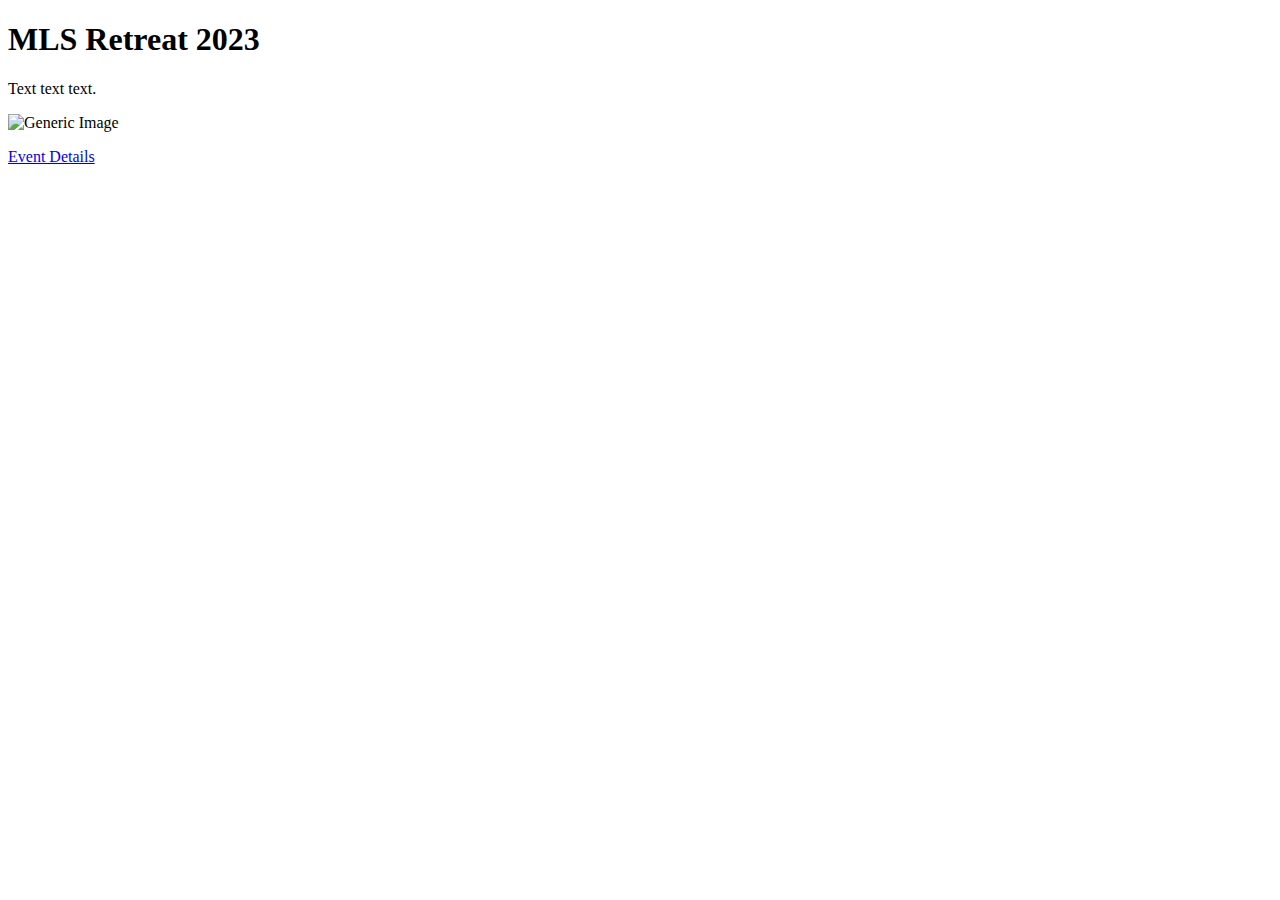
==== index.html @ 39de08d8 "Initial commit" ====
<!DOCTYPE html>
<html>
<head>
	<title>MLS Retreat 2023</title>
</head>
<body>
	<h1>MLS Retreat 2023</h1>
	<p>Text text text.</p>
	<img src="generic.jpg" alt="Generic Image">
	<p><a href="event-details.html">Event Details</a></p>
</body>
</html>
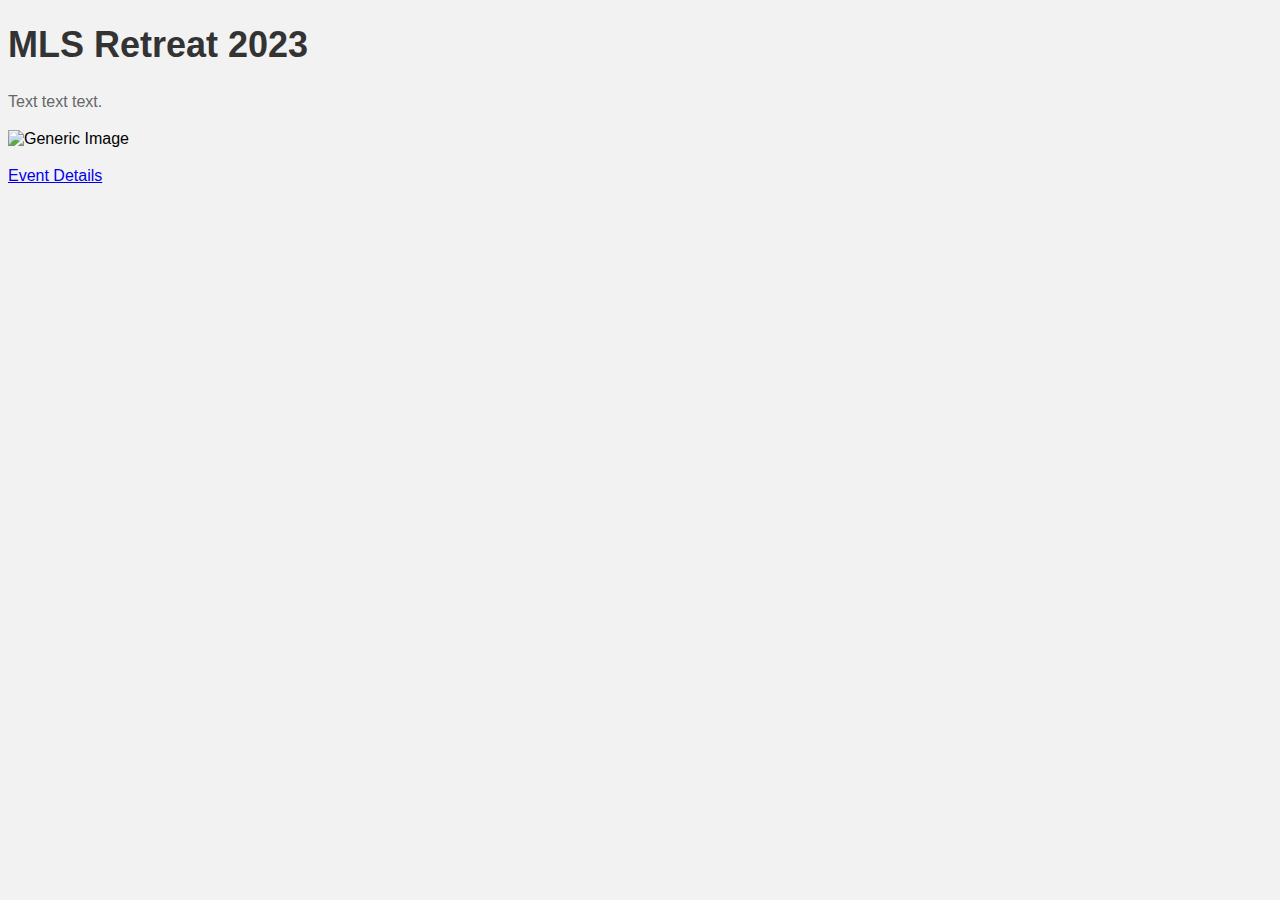
==== commit ea9cf705: "Initial css" ====
--- a/index.html
+++ b/index.html
@@ -2,6 +2,7 @@
 <html>
 <head>
 	<title>MLS Retreat 2023</title>
+    <link rel="stylesheet" href="style.css">
 </head>
 <body>
 	<h1>MLS Retreat 2023</h1>
--- a/style.css
+++ b/style.css
@@ -0,0 +1,21 @@
+/* CSS code in style.css file */
+body {
+    font-family: Arial, sans-serif;
+    font-size: 16px;
+    background-color: #f2f2f2;
+  }
+  
+  h1 {
+    font-size: 36px;
+    color: #333333;
+  }
+  
+  p {
+    line-height: 1.5;
+    color: #666666;
+  }
+  
+  img {
+    max-width: 100%;
+    height: auto;
+  }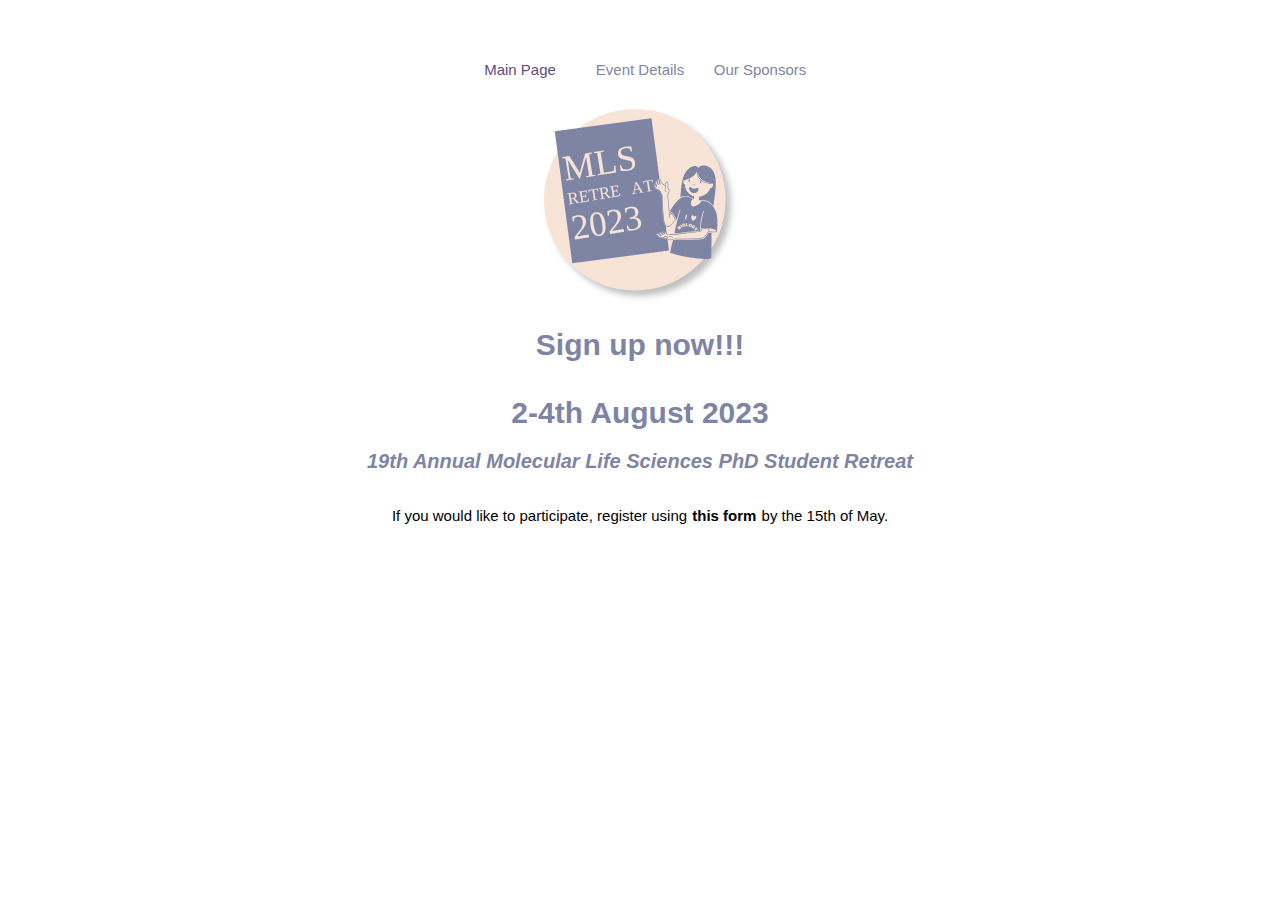
==== commit b0cc0aa8: "Version 1" ====
--- a/index.html
+++ b/index.html
@@ -5,9 +5,23 @@
     <link rel="stylesheet" href="style.css">
 </head>
 <body>
-	<h1>MLS Retreat 2023</h1>
-	<p>Text text text.</p>
-	<img src="generic.jpg" alt="Generic Image">
-	<p><a href="event-details.html">Event Details</a></p>
+
+        <nav>
+            <ul>
+                <li><a clаss="nav" id="lnkcurr" href="index.html">Main Page</a></li>
+                <li><a clаss="nav" href="event-details.html">Event Details</a></li>
+                <li><a clаss="nav" href="sponsors.html">Our Sponsors</a></li>
+            </ul>
+        </nav>
+
+    <br><img class="logo" src="Logo 2.svg" alt="MLS Retreat 2023">
+
+
+    <h1>Sign up now!!!<br><br>
+        2-4th August 2023</h1>
+    <h1 style="font-style:italic; font-size:20px">19th Annual Molecular Life Sciences PhD Student Retreat</h1>
+	
+    <p class="signup"> If you would like to participate, register using<a class="form" href="https://forms.gle/uWhL7MSMfcnz4sHJ8" target="_blank"> this form </a>by the 15th of May.</p>
+
 </body>
 </html>
--- a/style.css
+++ b/style.css
@@ -1,21 +1,98 @@
 /* CSS code in style.css file */
 body {
-    font-family: Arial, sans-serif;
-    font-size: 16px;
-    background-color: #f2f2f2;
+    font-family: 'Arial', sans-serif;
+    font-size: 15px;
+    background-color: #ffffff;
+    margin: 4% 10%;
+    text-align: center;
   }
   
   h1 {
-    font-size: 36px;
-    color: #333333;
+    font-size:30px;
+    color: rgb(126,132,163);
+    text-align: center;
+  }
+
+  h2{
+    color: rgb(126,132,163);
   }
   
   p {
-    line-height: 1.5;
-    color: #666666;
+    line-height: 1.2;
+    color: #000000;
+  }
+
+  .mlsmail{
+    text-align:center;
+    color: rgb(126,132,163);
+    font-size: 20px;
+    font-weight: 600;
+    margin-top: auto;
   }
   
   img {
     max-width: 100%;
     height: auto;
-  }+  }
+  
+  nav {
+    justify-content: center;
+    display: flex;
+  }
+  
+  ul {
+    list-style-type: none;
+    display: flex;
+    margin:0;
+    padding:0;
+  }
+  
+a{
+    display: block;
+    color: rgb(126,132,163);
+    text-align: center;
+    padding: 5px 5px;
+    text-decoration: none;
+    width: 100px;
+    margin: 5px 5px;
+    font-size: 15px;
+  }
+
+  #lnkcurr{ 
+    color: rgb(97, 75, 128);
+  }
+  
+  a:hover {
+    background-color: rgba(200, 156, 218, 0.218);
+  }
+
+.form{
+  color: rgb(0, 0, 0);
+  font-size: 15px;
+  padding:-5 0;
+  margin:0;
+  font-weight: bold;
+  display: inline-block;
+  width:4.3em;
+}
+
+.form:hover{
+text-decoration: underline;
+background-color: rgba(255, 0, 0, 0);
+}
+
+.sponsors-img{
+  width: 80vmin;
+  margin: 25px auto 0 auto; /*top right bottom left */
+  display: block;
+}  
+
+.logo {
+  width: 200px;
+  height: 200px;
+  text-align: center;
+}
+
+.signup{
+  display: inline-block;
+}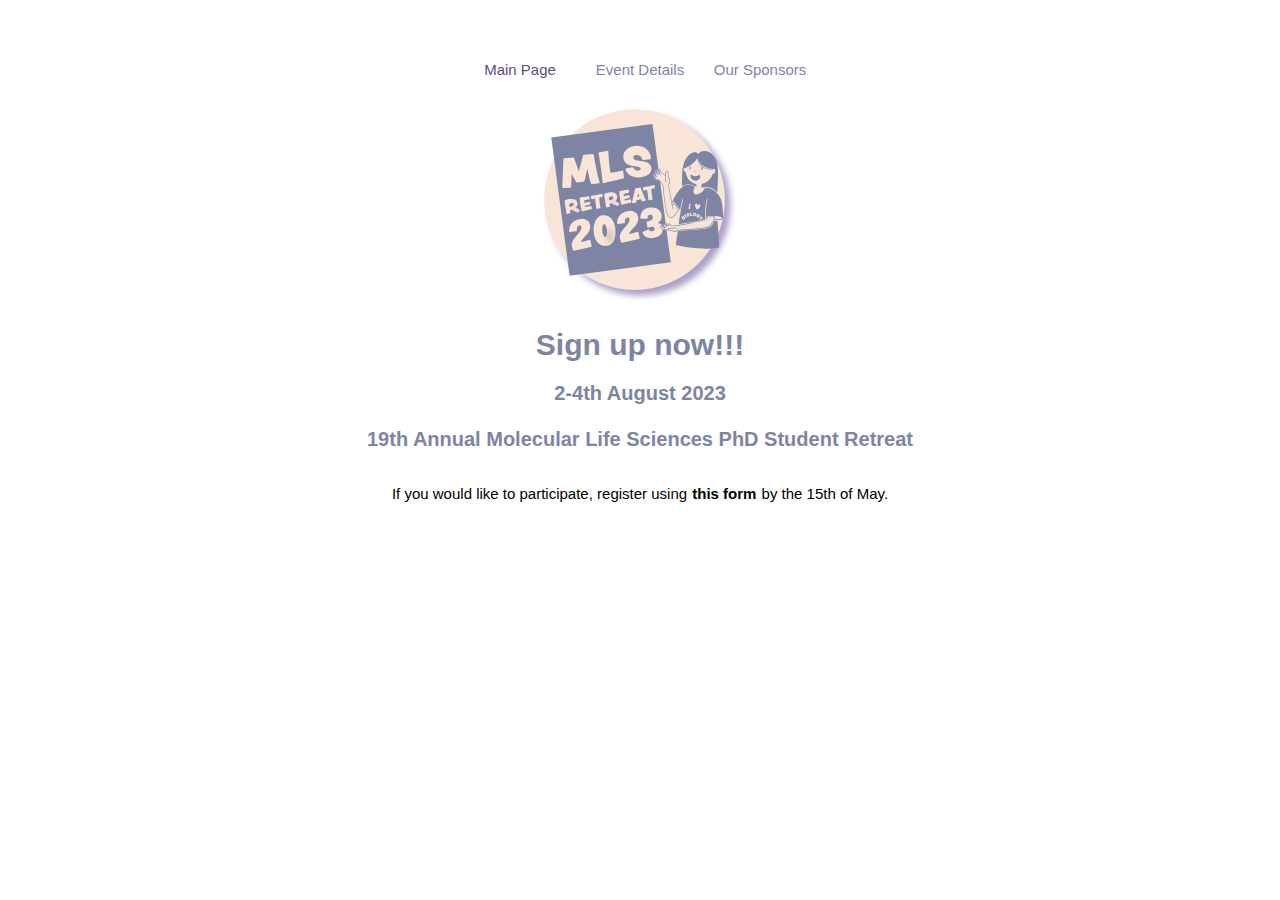
==== commit 23ed1e34: "media query v2" ====
--- a/index.html
+++ b/index.html
@@ -17,9 +17,9 @@
     <br><img class="logo" src="Logo 2.svg" alt="MLS Retreat 2023">
 
 
-    <h1>Sign up now!!!<br><br>
-        2-4th August 2023</h1>
-    <h1 style="font-style:italic; font-size:20px">19th Annual Molecular Life Sciences PhD Student Retreat</h1>
+    <h1>Sign up now!!!</h1>
+    <h1 class="annual">
+        2-4th August 2023<br><br>19th Annual Molecular Life Sciences PhD Student Retreat</h1>
 	
     <p class="signup"> If you would like to participate, register using<a class="form" href="https://forms.gle/uWhL7MSMfcnz4sHJ8" target="_blank"> this form </a>by the 15th of May.</p>
 
--- a/style.css
+++ b/style.css
@@ -18,6 +18,8 @@
   }
   
   p {
+    font-family: 'Arial', sans-serif;
+    font-size: 15px;
     line-height: 1.2;
     color: #000000;
   }
@@ -67,8 +69,9 @@
   }
 
 .form{
+  font-family: 'Arial', sans-serif;
+  font-size: 15px;
   color: rgb(0, 0, 0);
-  font-size: 15px;
   padding:-5 0;
   margin:0;
   font-weight: bold;
@@ -95,4 +98,39 @@
 
 .signup{
   display: inline-block;
-}+  font-family: 'Arial', sans-serif;
+  font-size: 15px;
+}
+
+.annual{ 
+  font-size:20px;
+}
+
+@media screen and (max-width: 600px) {
+  p {
+    font-size: 3vw;
+  }
+  h1 {
+    font-size:5vw;
+  }
+  .mlsmail{
+    font-size: 4vw;
+  }
+  .form{
+    font-size: 3vw;
+  }
+  a{
+    padding: 5px 5px;
+    width: 7em;
+    margin: 5px 5px;
+    font-size: 3vw;
+  }
+  .signup{
+    font-size: 3vw;
+  }
+  .annual{
+    font-size:4vw;
+  }
+}
+/*Note that the media query rule must come after any other CSS rules in your stylesheet, or it may not work correctly.*/
+
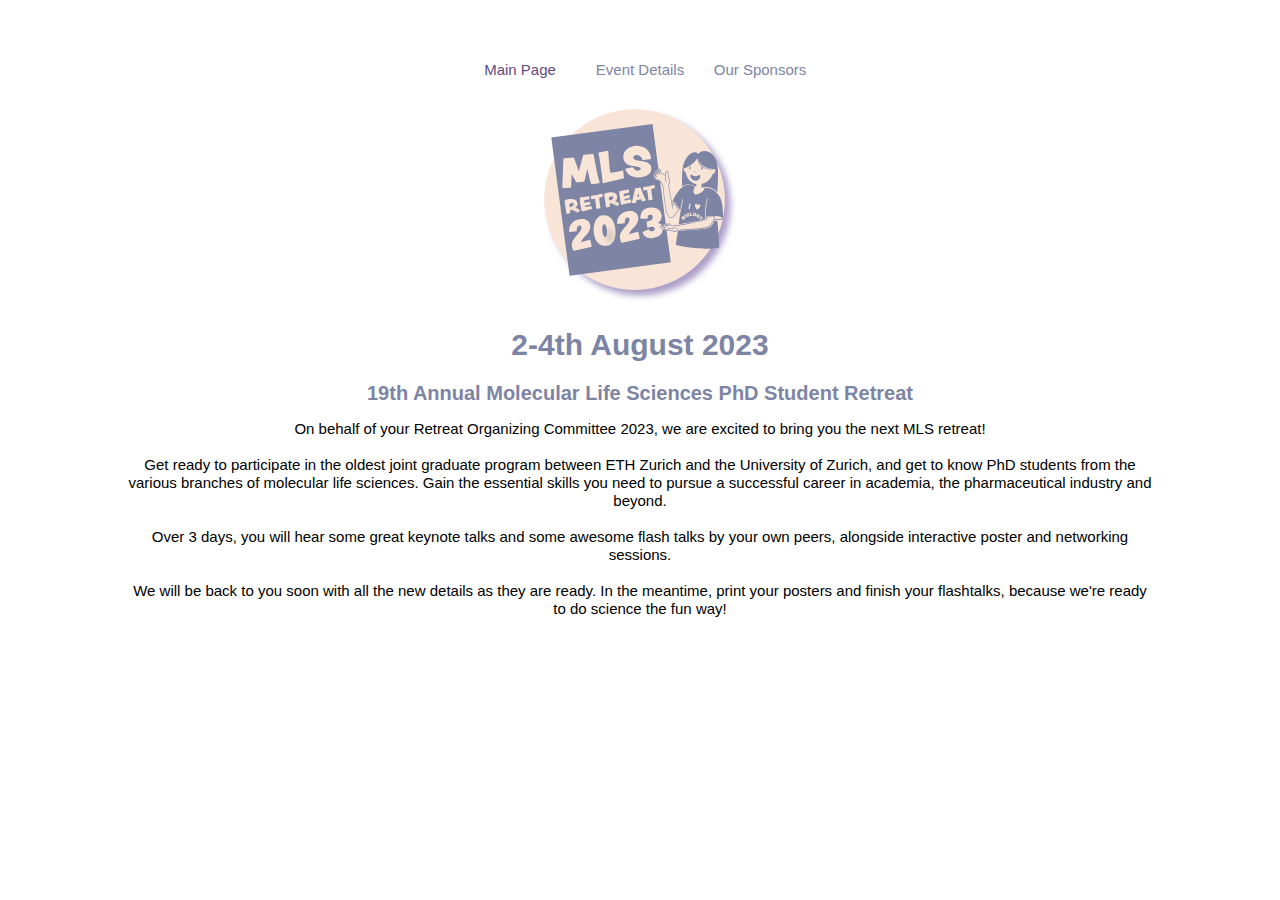
==== commit 5d5a1760: "changed index" ====
--- a/index.html
+++ b/index.html
@@ -17,11 +17,19 @@
     <br><img class="logo" src="Logo 2.svg" alt="MLS Retreat 2023">
 
 
-    <h1>Sign up now!!!</h1>
+    <h1>2-4th August 2023</h1>
     <h1 class="annual">
-        2-4th August 2023<br><br>19th Annual Molecular Life Sciences PhD Student Retreat</h1>
+        19th Annual Molecular Life Sciences PhD Student Retreat</h1>
 	
-    <p class="signup"> If you would like to participate, register using<a class="form" href="https://forms.gle/uWhL7MSMfcnz4sHJ8" target="_blank"> this form </a>by the 15th of May.</p>
+    <p align=”justify”> On behalf of your Retreat Organizing Committee 2023, we are excited to bring you the next MLS retreat! <br><br>
+
+        Get ready to participate in the oldest joint graduate program between ETH Zurich and the University of Zurich, and get to know PhD students from the various branches of molecular life sciences. Gain the essential skills you need to pursue a successful career in academia, the pharmaceutical industry and beyond. 
+        <br><br>
+        Over 3 days, you will hear some great keynote talks and some awesome flash talks by your own peers, alongside interactive poster and networking sessions. 
+        <br><br>
+        We will be back to you soon with all the new details as they are ready.
+        
+        In the meantime, print your posters and finish your flashtalks, because we're ready to do science the fun way! </p>
 
 </body>
 </html>
--- a/style.css
+++ b/style.css
@@ -24,7 +24,7 @@
     color: #000000;
   }
 
-  .mlsmail{
+  #mlsmail{
     text-align:center;
     color: rgb(126,132,163);
     font-size: 20px;
@@ -72,7 +72,7 @@
   font-family: 'Arial', sans-serif;
   font-size: 15px;
   color: rgb(0, 0, 0);
-  padding:-5 0;
+  padding:0;
   margin:0;
   font-weight: bold;
   display: inline-block;
@@ -90,7 +90,7 @@
   display: block;
 }  
 
-.logo {
+.logo{
   width: 200px;
   height: 200px;
   text-align: center;
@@ -106,23 +106,34 @@
   font-size:20px;
 }
 
-@media screen and (max-width: 600px) {
+@media screen and (max-width: 530px) {
   p {
     font-size: 3vw;
   }
   h1 {
     font-size:5vw;
   }
-  .mlsmail{
+  #mlsmail{
     font-size: 4vw;
   }
   .form{
     font-size: 3vw;
   }
+  nav {
+    flex-wrap: wrap;
+    justify-content: center;
+  }
+  
+  ul {
+    list-style-type: none;
+    display: flex;
+    margin:0;
+    padding:0;
+  }
   a{
-    padding: 5px 5px;
+    padding: 0.5vw 0.5vw;
     width: 7em;
-    margin: 5px 5px;
+    margin: 0.5vw 0.5vw;
     font-size: 3vw;
   }
   .signup{
@@ -131,6 +142,16 @@
   .annual{
     font-size:4vw;
   }
+  .logo{
+    width: 35vw;
+    height: 35vw;
+  }
+  .sponsors-img{
+width: 45vw;
+  }
+  .eventpics{
+    width: 65vw;
+  }
 }
 /*Note that the media query rule must come after any other CSS rules in your stylesheet, or it may not work correctly.*/
 
